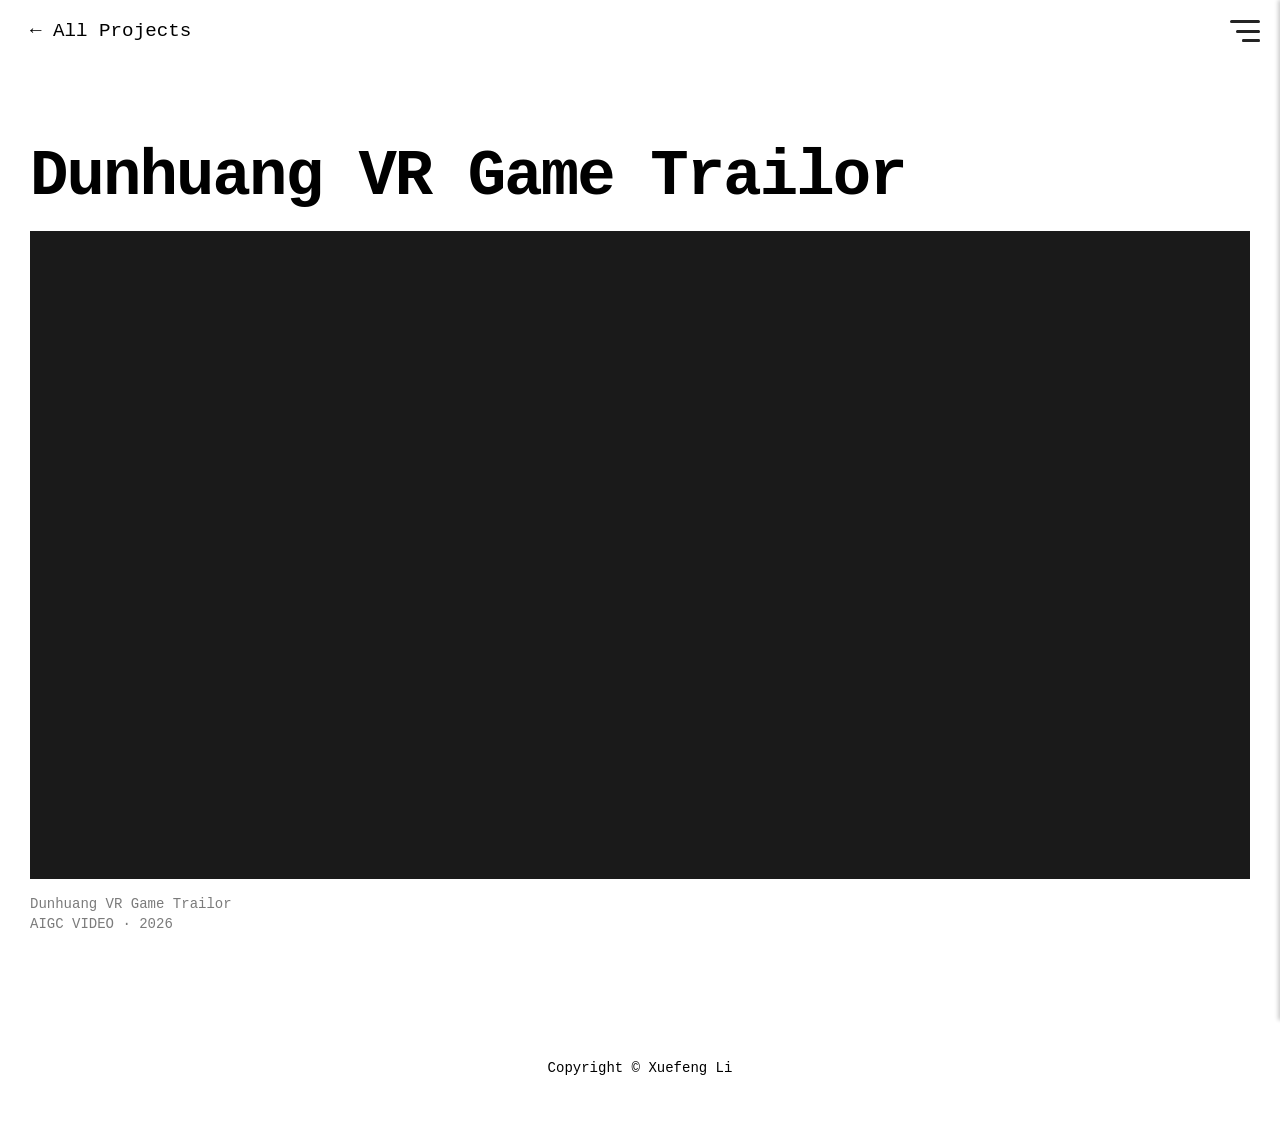
==== Dunhuang.html @ f56d0148 "new" ====
<!DOCTYPE html>
<html lang="en">
<head>
  <meta charset="UTF-8">
  <meta name="viewport" content="width=device-width, initial-scale=1">
  <title>Dunhuang — Motion Project</title>
  <link rel="stylesheet" href="style.css">
</head>
<body class="project-page sophia-page">
  <input type="checkbox" id="menu-toggle">
  <label for="menu-toggle" id="menu-btn" aria-label="Open site menu">
    <span class="line1"></span>
    <span class="line2"></span>
    <span class="line3"></span>
  </label>

  <nav id="sidebar" aria-label="Site">
    <ul>
      <li><a href="index.html">Home</a></li>
      <li><a href="playground.html">Playground</a></li>
      <li><a href="projects.html">All Project</a></li>
      <li><a href="sophia.html">Sophia: Awakening</a></li>
      <li><a href="navapage.html">Nava</a></li>
    </ul>
    <ul class="contact">
      <li><a href="mailto:xuefli33@gmail.com">xuefli33@gmail.com</a></li>
      <li><a href="https://www.linkedin.com/in/xuefeng-li/" target="_blank" rel="noopener noreferrer">LinkedIn</a></li>
    </ul>
  </nav>

  <section class="category-header">
    <a href="projects.html" class="sophia-back">← All Projects</a>
  </section>

  <main class="sophia-player">
    <h1 class="sophia-title">Dunhuang VR Game Trailor</h1>
    <div class="sophia-player-frame">
      <iframe
        src="https://www.youtube.com/embed/Tix2Zjw5sCU?rel=0"
        title="Dunhuang VR Game Trailor"
        allow="accelerometer; autoplay; clipboard-write; encrypted-media; gyroscope; picture-in-picture; web-share"
        allowfullscreen
      ></iframe>
    </div>
    <p class="sophia-caption">Dunhuang VR Game Trailor<br>AIGC VIDEO · 2026</p>
  </main>

  <footer class="site-footer">
    <p>Copyright © Xuefeng Li</p>
  </footer>

  <script src="https://code.jquery.com/jquery-3.6.0.min.js"></script>
  <script src="main.js"></script>
</body>
</html>
---- style.css ----
:root{
  --bodyfont:"Roboto Mono", monospace;
  --bodytext-color:#7b7b7b;
  --importanttext-color:#242424;
  --hover-color:#b766d7;
  --hover-a-color:rgba(183, 102, 215, 0.4);
  --font-size-body: clamp(14px, 1.6vw, 18px);
  --font-size-small:clamp(12px,1.4vw,14px);
}

#bg-video {
  position: fixed;
  top: 0;
  left: 0;
  width: 100%;
  height: 100%;
  object-fit: cover;
  z-index: -1;   
}
/* hide sidebar */


@media (max-width: 768px) {
  :root { font-size: 14px; } /* Tablet 缩小 */
}

@media (max-width: 480px) {
  :root { font-size: 12px; } /* 手机适配 */
}

/* 隐藏 checkbox */
#menu-toggle {
  display: none;
}
/* open sidebar */
#menu-btn span {
  display: block;  /* show sidebar */
  height: 3px;
  width: 100%;               
  background: var(--importanttext-color); 
  border-radius: 2px;
  transition: all 0.2s ease-in-out;
  transform-origin: right center;
}

/* logo animation */
#menu-btn .line1 { transform: scaleX(1); }
#menu-btn .line2 { transform: scaleX(0.8); }
#menu-btn .line3 { transform: scaleX(0.6); }

#menu-btn:hover .line1 {
  transform: scaleX(0.4);
  background: #b766d7;
  transition-delay: 0s;
}
#menu-btn:hover .line2 {
  transform: scaleX(1);
  background: #b766d7;
  transition-delay: 0.05s;
}
#menu-btn:hover .line3 {
  transform: scaleX(0.7);
  background: #b766d7;
  transition-delay: 0.1s;
}

#menu-btn {
  position: fixed;
  top: 20px;
  right: 20px;
  width: 30px;
  height: 22px;
  display: flex;
  flex-direction: column;
  justify-content: space-between;
  cursor: pointer;
  z-index: 1001;
}
/* sidebar */
@media (max-width: 480px) {
  #menu-btn {
    width: 2.5rem;
    height: 1.625rem;
    right: 1rem;
    top: 0.75rem;
  }
  #menu-btn span {
    height: 0.25rem;
  }
}

#sidebar {
  position: fixed;
  top: 0;
  right: 0;
  width: 250px;
  height: 100%;
  background: rgba(255, 255, 255, 0.25);
  backdrop-filter: blur(8px);
  box-shadow: -2px 0 4px rgba(0,0,0,0.2);
  transform: translateX(100%);      
  transition: transform 0.3s ease-in-out; 
  z-index: 1000;
  padding: 60px 20px;
  display: flex;
  flex-direction: column;
  justify-content: flex-start;
}

#sidebar ul {
  list-style: none;
  margin: 0;
  padding: 0;
}
#sidebar li {
  margin: 16px 0;
  padding: 0px;
}
#sidebar a {
  display: block;
  color: var(--importanttext-color);
  text-decoration: none;
  font-family: "Roboto Mono", monospace;
}
#sidebar .menu a {
  font-size: var(--font-size-body);
}
#sidebar .contact {
  margin-top: auto; 
  padding-bottom: 220px;
}
#sidebar .contact a {
  font-size: var(--font-size-body);
  color: var(--importanttext-color);
}


.clickline {
  display: inline-block;
  font-family: 'Roboto Mono', monospace;
  color: var(--importanttext-color);
  text-decoration: none;
  position: relative;
}

#sidebar a.clickline {
  display: inline;
  position: relative;
}

/* Sidebar active: line length matches text exactly */
#sidebar a.clickline.active {
  color: #000;
  cursor: default;
  pointer-events: none;
  text-decoration: line-through;
  text-decoration-color: #000;
  text-decoration-thickness: 2px;
}

.nav-link {
  display: inline-block;
  font-family: 'Roboto Mono', monospace;
  color: var(--importanttext-color);
  text-decoration: none;
  position: relative;
}

/* Legacy — sidebar uses .clickline.active only (no double underline) */
.nav-link.active {
  color: #000;
  cursor: default;
  pointer-events: none;
}

#menu-btn:hover ~ #sidebar,
#sidebar:hover {
  transform: translateX(0);
}
#menu-toggle:checked ~ #sidebar {
  transform: translateX(100%);
}

/* Body */
body {
  margin: 0;
  padding: 40px 0 0 0;
  font-family: "Roboto Mono", monospace;
  display: flex;
  flex-direction: column;
  justify-content: center;
  align-items: center;
  min-height: 100vh;
}
/* content in passport */
.passport {
  position: relative;
  width: 625.5px;
  height: 920.95px;
  background: url("bg.png") no-repeat center/contain;
  border-radius: 40px;
  /* box-shadow: 0 8px 20px rgba(0,0,0,0.25); */
}

.label {
  color:var(--bodytext-color);
  font-size:  var(--font-size-small);
  /* letter-spacing: 1px; */
}
/* basic info */
.info {
  position: absolute;
  top: 150px;   /* 往下放 */
  left: 340px;
  font-size: var(--font-size-small);
  line-height: 1.4;
  color: var(--bodytext-color);
  width: 260px; /* 保证和右侧插画区隔开 */
}

.info p {
  margin: 8px 0;        
}
.info p.group {
  margin: 10px 0 4px; /* 上大 下小 → 形成视觉块 */
}
.info strong {
  font-weight: 400;
}
.group p {
  margin-bottom: 0;
}
.group ul {
  margin-top: 4px; 
  padding: 0;
  top:0;
  list-style: none;
  color:var(--importanttext-color);
}
.info li {
  margin: 4px 0;
}
.value {
  color:var(--importanttext-color);
}

.dropdown {
  font-family: "Roboto Mono", monospace;
  color: var(--importanttext-color);
  background: transparent;   
  border: none; 
  /* border-bottom: 1px solid #aaa; 下划线风格 */
  padding: 2px 4px;
  outline: none;
  cursor: pointer;
}

.dropdown option {
  background: #fff;             /* 下拉展开时的背景 */
  color: #000;
}
.dropdown option:hover {
  background: var(--hover-a-color);
}


.hover {
  position: relative;
  display: inline-block;
  color: var(--importanttext-color);
  text-decoration: none;
}
.hover::after {
  content: "";
  position: absolute;
  left: 0;
  bottom: 0;
  height: 100%;         
  width: 0;
  background-color: rgba(183, 102, 215, 0.4);
  transition: width 0.3s ease;
  z-index: 0;         
}
.hover:hover::after {
  width: 100%;
}


/* "**" */
.symbols {
  position: absolute;
  top: 400px;  
  left: 25px; 
  font-size: var(--font-size-small);
  font-weight: 600;
  color: var(--bodytext-color);
  letter-spacing: 2px;
}
.visual-id {
  position: absolute;
  top: 420px;     
  left: 25px;
  font-size: var(--font-size-small);
  color: var(--bodytext-color);
  letter-spacing: 2px;
}
.profile-pic {
  position: absolute;
  top: 180px;
  left: 60px;
  height: 200px;
  width: auto;
  z-index: 5; /* 添加图层控制 */
}
/* secondpage */
.secondpage {
  position: relative;
  font-size: var(--font-size-small);
  color: var(--bodytext-color);
  text-transform: uppercase;
  margin: 520px 25px 25px; /* 上下留空 */
  letter-spacing: 2px;
}

.newprojects-list {
  display: flex;
  flex-direction: column;
  gap: 20px; /* 行距 */
  margin-bottom: 80px;
  font-family: "Roboto Mono", monospace;
}

.newproject {
  display: grid;
  grid-template-columns: 150px 100px 1fr 60px; 
  align-items: center;     
  gap: 10px;
  margin-left: 25px;
  font-size: var(--font-size-small);
  color:var(--bodytext-color);
  position: relative;     
  cursor: pointer;       
  overflow: hidden;
}
.newproject .name{
  color: var(--importanttext-color);
  text-transform: uppercase;
}

.newproject::after {
  content: "";
  position: absolute;
  left: 0;
  bottom: 0;
  height: 100%;         
  width: 0;
  background-color: rgba(183, 102, 215, 0.4);
  transition: width 0.3s ease;
  z-index: 0;         
}
.newproject:hover::after {
  width: 95%;
}
.newproject * {
  position: relative;
  z-index: 1;
}
.newproject:hover {
  color: var(--importanttext-color);
  text-decoration: none;
}

/* 
.custom-message {
  font-family: "Roboto Mono", monospace;
  font-size: var(--font-size-small);
  margin-left: 25px;
  color: var(--importanttext-color);
  text-transform: uppercase;
}

.custom-message form {
  position:relative;
  margin-top: 20px;
}
.input-wrap {
  position:relative;
}

.custom-message input {  
  width: 95%;
  border: none;
  border-bottom: 1px solid #5f5f5f; 
  margin-top: 20px;
  background: transparent;
  color: var(--importanttext-color);
  font-style: italic;
  font-family: "Roboto Mono", monospace;
  font-size: var(--font-size-small);
  outline: none;  
  padding: 5px 0; 
  margin-right:20px;

}

.custom-message input::placeholder {
  color: var(--bodytext-color);
  font-style: italic; 
}
.send-btn {
  position: absolute;
  right: 20px;                
  bottom: 10px; 
  border: none;
  background: transparent;
  color: var(--hover-color);      
  font-size: var(--font-size-small);
  opacity: 0;
  transform: translateY(2px); 
  transition: 
    opacity 0.4s ease,
    transform 0.4s ease,
    color 0.3s ease;
}


.custom-message input:valid + .send-btn {
  opacity: 1; 
  transform: translateY(0); 
  color: var(--hover-color);
  cursor: pointer;
}


.custom-message input:valid + .send-btn:hover {
  color:var(--importanttext-color);    
  transform: translateX(3px); 
} 
*/


.feedback-btn {
  font-family: var(--bodyfont);
  font-size: var(--font-size-small);
  color: var(--importanttext-color);
  background: transparent;
  border: 1px solid var(--hover-color);
  padding: 8px 16px;
  cursor: pointer;
  transition: 0.3s;
  margin-left: 25px;
  margin-top: 40px;
}
.feedback-btn:hover {
  background: var(--hover-color);
  color: white;
}
.popup-overlay {
  display: none;
  position: fixed;
  inset: 0;
  
  backdrop-filter: blur(4px);
  align-items: center;
  justify-content: center;
  z-index: 5000;
}

/* ========== POPUP BOX ========== */
.popup-box {
  display: flex;
  flex-direction: column;
  align-items: center;      /* 水平居中 */
  justify-content: center;  /* 垂直居中（内容会自动往中间排） */

  background: rgba(255, 255, 255, 0.15);
  backdrop-filter: blur(12px);
  -webkit-backdrop-filter: blur(12px);
  padding: 30px;
  width: 330px;
  border-radius: 12px;
  border: 1px solid rgba(255, 255, 255, 0.25);

  font-family: var(--bodyfont);
  position: relative;
    animation: popupFadeScale 0.25s cubic-bezier(0.25, 1, 0.5, 1);
}

@keyframes popupFadeScaleIn {
  0% {
    opacity: 0;
    transform: scale(0.95);
  }
  100% {
    opacity: 1;
    transform: scale(1);
  }
}

/* 关闭动画 (反向 Apple style) */
@keyframes popupFadeScaleOut {
  0% {
    opacity: 1;
    transform: scale(1);
  }
  100% {
    opacity: 0;
    transform: scale(0.95);
  }
}

/* 默认，没有动画 */
.popup-box {
  opacity: 0; 
  transform: scale(0.95);
}
.popup-inner {
  width: 100%;
  padding: 0 12px 20px;   
  box-sizing: border-box;
}

.popup-inner input,
.popup-inner textarea,
.popup-inner button {
  width: 100%;
  box-sizing: border-box;
}
.popup-title {
  margin-bottom: 10px;
  color: var(--importanttext-color);
  font-size: 18px;
}

/* Close button */
.popup-close {
  position: absolute;
  top: 12px;
  right: 15px;
  font-size: 28px;
  color: var(--importanttext-color);
  cursor: pointer;
  transition: 0.2s;
}
.popup-close:hover {
  color: var(--hover-color);
}

/* Form fields */
#contact-form input,
#contact-form textarea {
  width: 100%;
  padding: 8px;
  border: 1px solid var(--bodytext-color);
  background: transparent;
  font-family: var(--bodyfont);
  margin-top: 6px;
  margin-bottom: 10px;
}

.popup-submit {
  margin-top: 10px;
  width: 100%;
  padding: 10px;
  border: none;
  background: var(--hover-color);
  color: white;
  font-family: var(--bodyfont);
  font-size: var(--font-size-small);
  cursor: pointer;
  transition: 0.3s;
}
.popup-submit:hover {
  background: var(--importanttext-color);
}

.site-footer {
  text-align: center;        
  padding: 20px 0;           
  font-family: 'Roboto Mono', monospace;
  font-size: 14px;
  width: 100%;
  margin-top: 20px; 
  margin-bottom:20px;
}
        
html[lang="zh-CN"] * {
  font-family: "Noto Sans Mono CJK", "Noto Sans SC", "PingFang SC", "Microsoft YaHei", monospace !important;
  letter-spacing: 0.5px;
  font-weight: 400;
}








/* Projectpage */
.category-header {
  position: fixed;       
  top: 20px;
  left: 0px;
  width: 100%;

  display: flex;
  justify-content: left;
  align-items: left;
  gap: 40px;
  padding-left: 30px;
  padding-right: 30px;
  max-width: 1600px;
  margin-left: auto; 
  margin-right: auto;
  z-index: 999;       
  box-sizing: border-box;                  
}

.tab {
  font-family: 'Roboto Mono', monospace;
  font-size: clamp(18px, 1.5vw, 22px);
  cursor: pointer;
  color: #000000;
  position: relative;
  transition: color 0.3s ease;
  text-align: right;
  
}

/* hover 效果 */
.tab:hover {
  color: var(--hover-color);
}


/* 激活状态：上方粉色条 */
.tab::after {
  content: "";
  position: absolute;
  top: 0;
  left: 0;
  width: 100%;
  height: 100%;
  background-color: var(--hover-a-color);
  opacity: 0;              /* 初始透明 */
  transform: scale(0.95);  /* 稍微缩小一点，增加动画感 */
  transition: 
    opacity 0.4s ease,
    transform 0.4s cubic-bezier(0.25, 1, 0.5, 1); /* 平滑动画 */
   z-index: -1;
   
}
.tab.active::after {
  opacity: 1;        /* 淡入 */
  transform: scale(1); /* 轻微放大 */
}

.tab.active {
  color:var(--bodytext-color);
}




.gallery {
  display: grid;
  grid-template-columns: repeat(2, 1.4fr);
  gap: 10px;
  row-gap: 50px;  /* 控制每一行之间的视频垂直距离 */
  column-gap: 40px;
  margin-top: 60px;
  margin-bottom: 80px;
  padding-left: 30px;
  padding-right: 30px;
  max-width: 1600px;
  margin-left: auto;
  margin-right: auto;
  box-sizing: border-box;
}
@media (max-width: 1024px) {

  .gallery {
    grid-template-columns: 1fr;
  }
}
.Project_cover {
  position: relative;
  width: 100%;
  min-width: 0;
  overflow: hidden;
  transition: transform 0.6s cubic-bezier(0.25, 1, 0.5, 1);
}

.Project_cover a {
  display: block;
  width: 100%;
  line-height: 0;
  overflow: hidden;
}

.Project_cover video,
.Project_cover img {
  display: block;
  width: 100%;
  max-width: 100%;
  aspect-ratio: 16 / 9;
  height: auto;
  object-fit: cover;
  transition: transform 0.8s cubic-bezier(0.25, 1, 0.5, 1);
}
.Project_cover:hover video,
.Project_cover:hover img {
  transform: scale(1.05);
}

.Project_cover.hidden {
  display: none;
}

/* sophia.html only — Vimeo player, equal left/right inset */
.sophia-page .sophia-title {
  margin: 0 0 clamp(20px, 3vw, 36px);
  font-family: "Roboto Mono", monospace;
  font-size: clamp(2.25rem, 7vw, 4rem);
  font-weight: 700;
  letter-spacing: -0.03em;
  line-height: 1.05;
  color: #161616;
}
.sophia-page {
  overflow-x: clip;
  --sophia-content-max: 1600px;
  --sophia-side-gutter: 30px;
}

.sophia-page .category-header {
  padding-left: var(--sophia-side-gutter);
  padding-right: var(--sophia-side-gutter);
}

.sophia-page .sophia-back {
  font-family: "Roboto Mono", monospace;
  font-size: clamp(18px, 1.5vw, 22px);
  color: #000;
  text-decoration: none;
  transition: color 0.3s ease;
}

.sophia-page .sophia-back:hover {
  color: var(--hover-color);
}

.sophia-page .sophia-player {
  width: 100%;
  max-width: var(--sophia-content-max);
  margin-inline: auto;
  padding:
    clamp(80px, 14vw, 104px)
    var(--sophia-side-gutter)
    clamp(48px, 8vw, 72px)
    var(--sophia-side-gutter);
  box-sizing: border-box;
  min-height: calc(100vh - 60px);
  display: flex;
  flex-direction: column;
  justify-content: center;
  align-items: stretch;
}
.sophia-page .sophia-title {
  margin: 0 0 clamp(12px, 2vw, 20px);
  font-family: "Roboto Mono", monospace;
  font-size: clamp(2.25rem, 7vw, 4rem);
  font-weight: 700;
  letter-spacing: -0.03em;
  line-height: 1.05;
  color: #000;
}

.sophia-page .sophia-intro {
  margin: 0 0 clamp(24px, 3.5vw, 40px);
  max-width: 52em;
  font-family: "Roboto Mono", monospace;
  font-size: clamp(12px, 1vw, 18px);
  color: #000;
}

.sophia-page .sophia-intro p {
  margin: 0 0 1em;
}

.sophia-page .sophia-intro p:last-child {
  margin-bottom: 0;
}

.sophia-page .sophia-intro-meta {
  color: var(--bodytext-color);
}
.sophia-page .sophia-player-frame {
  position: relative;
  width: 100%;
  margin-inline: auto;
  aspect-ratio: 16 / 9;
  max-height: min(72vh, 820px);
  background: #1a1a1a;
  overflow: hidden;
}

.sophia-page .sophia-player-frame iframe,
.sophia-page .sophia-player-frame img {
  position: absolute;
  inset: 0;
  width: 100%;
  height: 100%;
  border: 0;
  object-fit: cover;
}

.sophia-page .sophia-caption {
  margin: 16px 0 0;
  padding: 0;
  font-family: "Roboto Mono", monospace;
  font-size: var(--font-size-small);
  color: var(--bodytext-color);
  line-height: 1.4;
}
.sophia-page .sophia-lab-img {
  display: block;
  width: 100%;
  max-width: 100%;
  height: auto;
  margin-top: clamp(16px, 2.5vw, 24px);
}
.sophia-page .sophia-vr-row {
  display: grid;
  grid-template-columns: repeat(2, minmax(0, 1fr));
  gap: clamp(12px, 2vw, 20px);
  width: 100%;
  margin-top: clamp(16px, 2.5vw, 24px);
}

.sophia-page .sophia-vr-row img {
  display: block;
  width: 100%;
  max-width: 100%;
  height: auto;
  object-fit: cover;
}
@media (max-width: 480px) {
  .sophia-page {
    --sophia-side-gutter: 1rem;
  }
}
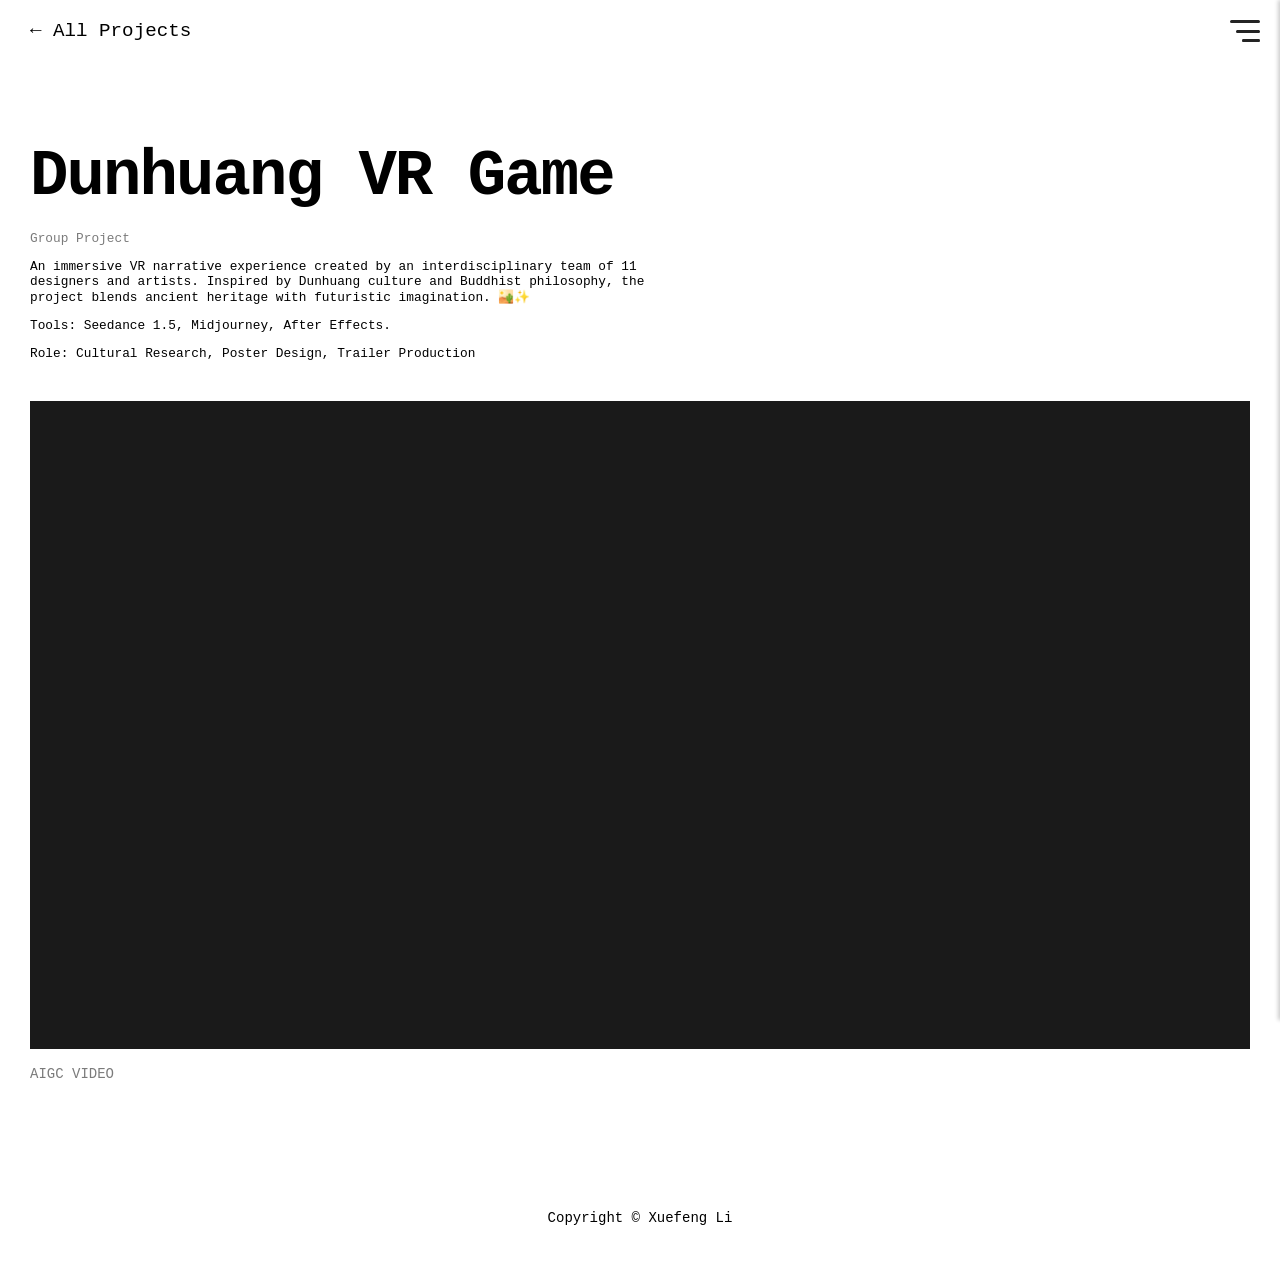
==== commit 5081676c: "Remove the year from every project listing and project page. Co-authored-by: Cursor <cursoragent@cur" ====
--- a/Dunhuang.html
+++ b/Dunhuang.html
@@ -33,7 +33,13 @@
   </section>
 
   <main class="sophia-player">
-    <h1 class="sophia-title">Dunhuang VR Game Trailor</h1>
+     <h1 class="sophia-title">Dunhuang VR Game</h1>
+      <div class="sophia-intro">
+      <p class="sophia-intro-meta">Group Project</p>
+      <p>An immersive VR narrative experience created by an interdisciplinary team of 11 designers and artists. Inspired by Dunhuang culture and Buddhist philosophy, the project blends ancient heritage with futuristic imagination.  🏜️✨</p>
+      <p class="sophia-intro-tools">Tools: Seedance 1.5, Midjourney, After Effects.</p>
+      <p class="sophia-intro-tools">Role: Cultural Research, Poster Design, Trailer Production</p>
+    </div>
     <div class="sophia-player-frame">
       <iframe
         src="https://www.youtube.com/embed/Tix2Zjw5sCU?rel=0"
@@ -42,7 +48,7 @@
         allowfullscreen
       ></iframe>
     </div>
-    <p class="sophia-caption">Dunhuang VR Game Trailor<br>AIGC VIDEO · 2026</p>
+    <p class="sophia-caption">AIGC VIDEO</p>
   </main>
 
   <footer class="site-footer">
